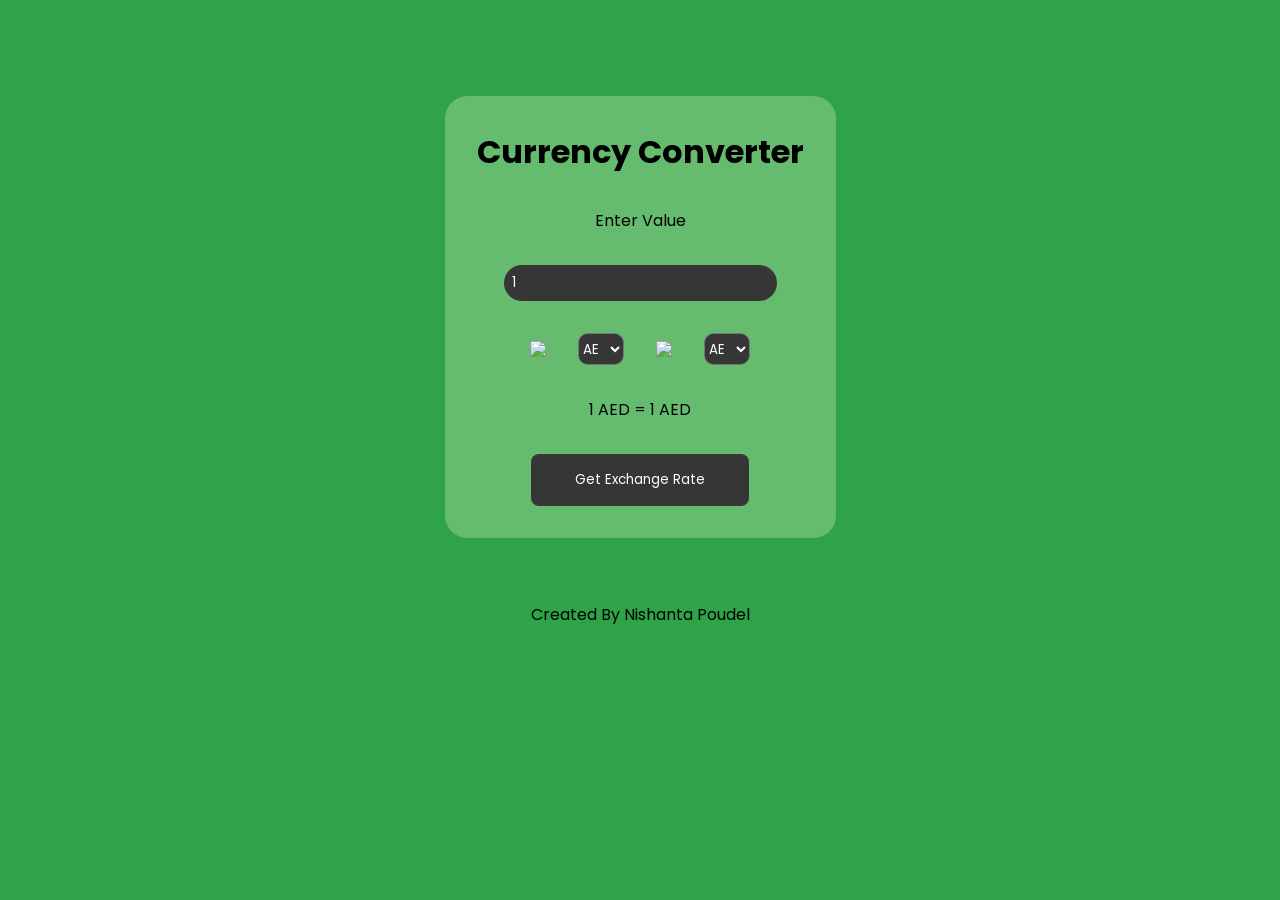
==== tools/currency-converter/index.html @ 6f671ae4 "Add files via upload" ====
<!DOCTYPE html>
<html lang="en">

<head>
    <meta charset="UTF-8">
    <meta name="viewport" content="width=device-width, initial-scale=1.0">
    <title>Currency Converter</title>
    <link rel="stylesheet" href="style.css">
</head>

<body>
    <div class="container">
        <h1>Currency Converter</h1>
        <form>
            <div class="ask-value">
                Enter Value
            </div>
            <input class="get-value"  value="1">
            <div class="dropdown">
                <div class="from">
                    <img src="https://flagsapi.com/AE/flat/64.png">
                    <select id="fromCur">

                    </select>
                </div>
                <div class="to">
                    <img src="https://flagsapi.com/AE/flat/64.png">
                    <select id="toCur">

                    </select>
                </div>
            </div>
            <div class="output-msg">
                1 AED = 1 AED
            </div>
            <button id="get-val">Get Exchange Rate</button>
        </form>
    </div>
    <script src="app.js"></script>
</body>
<footer>
    Created By Nishanta Poudel
</footer>
</html>
---- tools/currency-converter/style.css ----
@import url('https://fonts.googleapis.com/css2?family=Poppins:ital,wght@0,100;0,200;0,300;0,400;0,500;0,600;0,700;0,800;0,900;1,100;1,200;1,300;1,400;1,500;1,600;1,700;1,800;1,900&display=swap');

* {
    margin: 0;
    padding: 0;
    font-family: poppins;
}

body {
    display: flex;
    flex-direction: column;
    justify-content: center;
    align-items: center;
    background-color: rgb(47, 163, 72);
}

.container {
    display: flex;
    justify-content: center;
    align-items: center;
    flex-direction: column;
    margin-top: 6rem;
    gap: 2rem;
    background-color: rgb(101, 187, 110);
    padding: 2rem;
    border-radius: 1.4rem;
}

.dropdown {
    display: flex;
    justify-content: center;
    align-items: center;
    gap: 2rem;
}

.from,
.to {
    display: flex;
    justify-content: center;
    align-items: center;
    gap: 1rem;
}

.dropdown img {
    width: 2rem;
}

.dropdown select {
    height: 2rem;
}

form {
    display: flex;
    flex-direction: column;
    justify-content: center;
    align-items: center;
    gap: 2rem;
}

.get-value {
    outline: none;
    padding: .5rem;
    border-radius: 1.2rem;
    background-color: rgb(54, 54, 54);
    border: none;
    color: white;
}

#fromCur,
#toCur {
    outline: none;
    background-color: rgb(54, 54, 54);
    color: rgb(255, 255, 255);
    border-radius: .6rem;
    cursor: pointer;
}

form button {
    padding: 1rem;
    width: 80%;
    border-radius: .5rem;
    outline: none;
    border: none;
    background-color: rgb(54, 54, 54);
    color: rgb(255, 255, 255);
    cursor: pointer;
}
form button:hover{
    box-shadow: 0 0 14px green;
    transition:.3s;
}

footer{
   margin-top: 4rem;
}
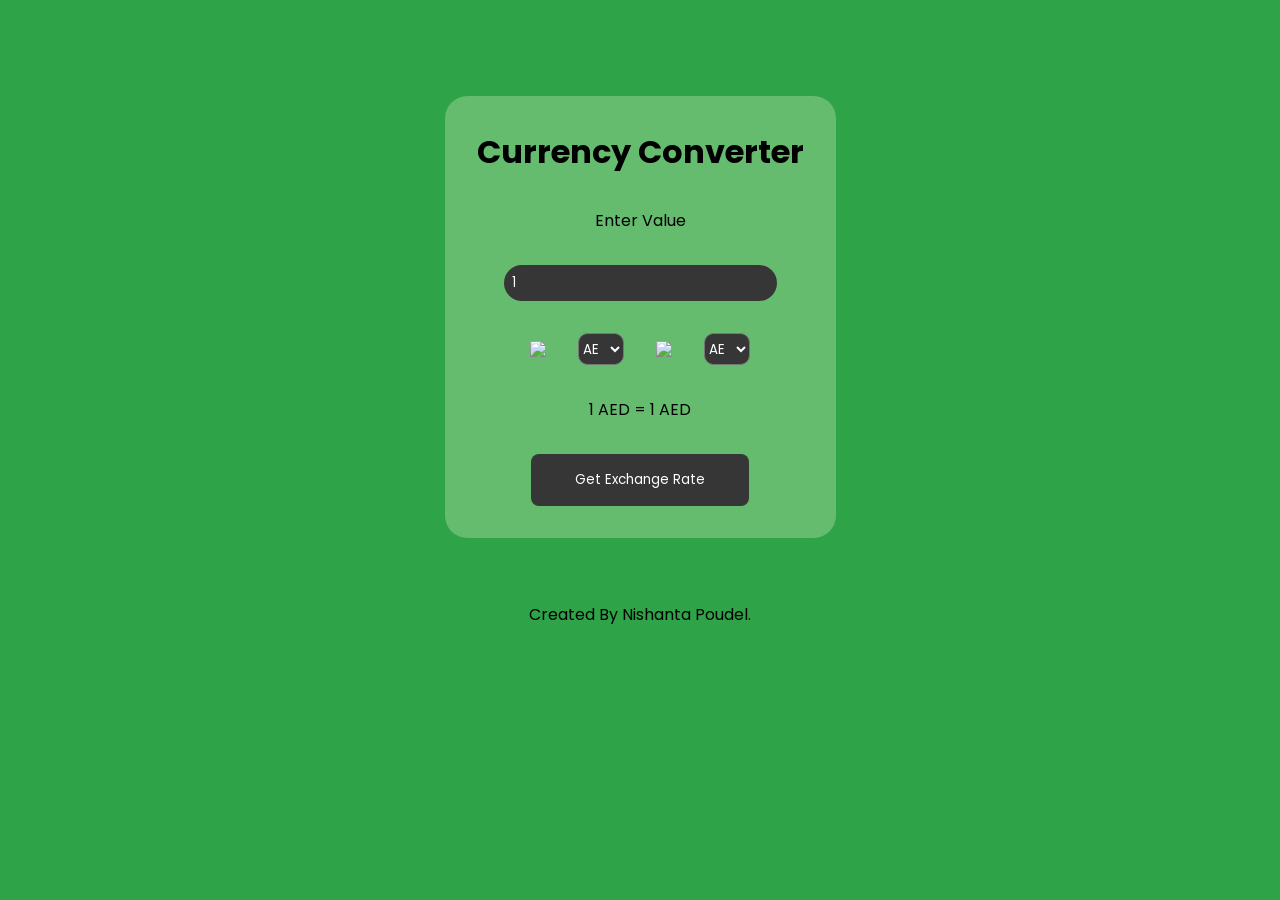
==== commit 9ddf9c82: "added  full stop" ====
--- a/tools/currency-converter/index.html
+++ b/tools/currency-converter/index.html
@@ -39,6 +39,6 @@
     <script src="app.js"></script>
 </body>
 <footer>
-    Created By Nishanta Poudel
+    Created By Nishanta Poudel.
 </footer>
 </html>
